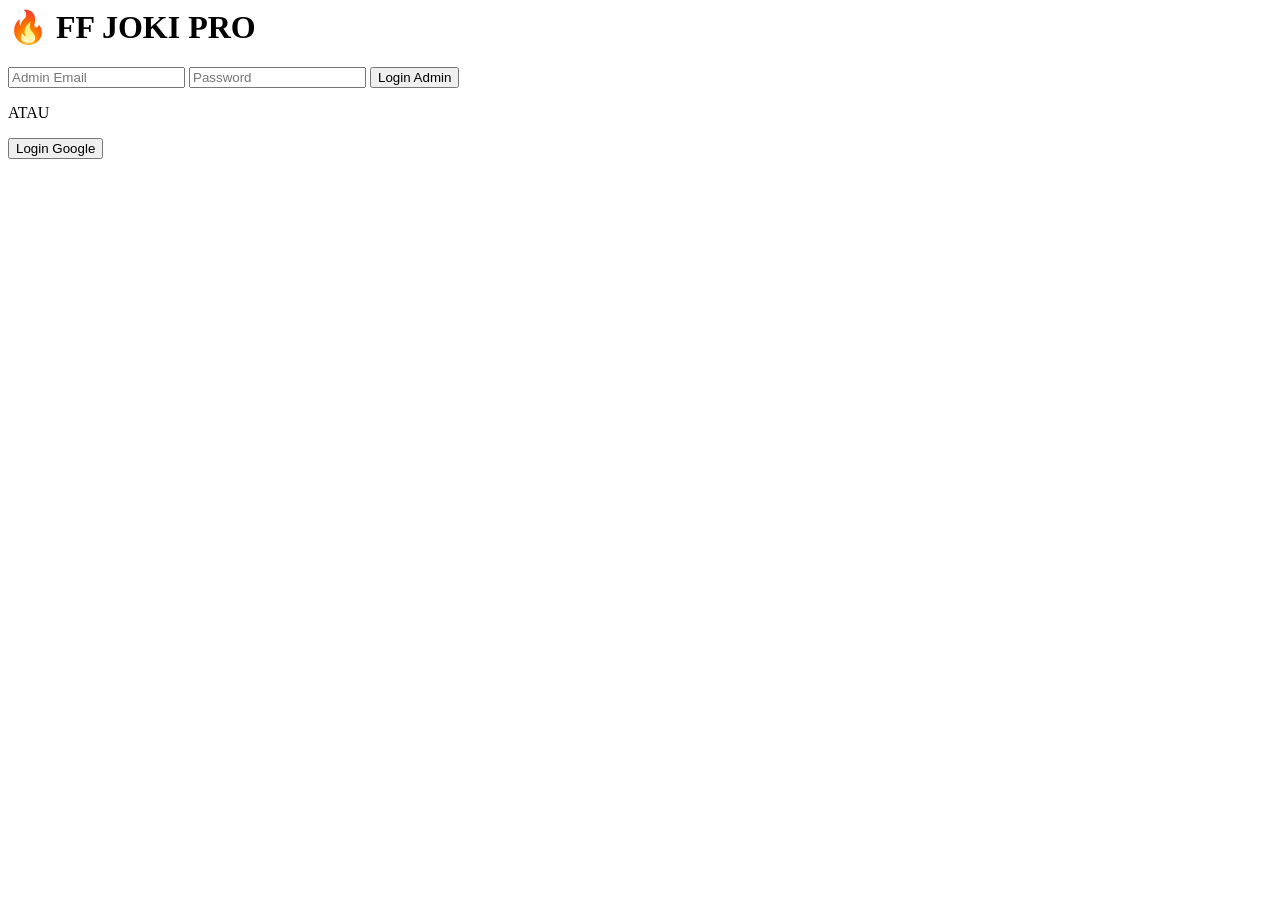
==== index.html @ 69675f92 "Add files via upload" ====
<!<!DOCTYPE html>
<html>
<head>
<title>Login</title>
<link rel="stylesheet" href="css/style.css">
</head>

<body class="center">

<div class="card">
  <h1>🔥 FF JOKI PRO</h1>

  <input id="adminEmail" class="input" placeholder="Admin Email">
  <input id="adminPass" type="password" class="input" placeholder="Password">

  <button class="btn danger" onclick="loginAdmin()">Login Admin</button>

  <p>ATAU</p>

  <button class="btn primary" onclick="loginGoogle()">Login Google</button>
</div>

<script type="module" src="js/app.js"></script>
</body>
</html>
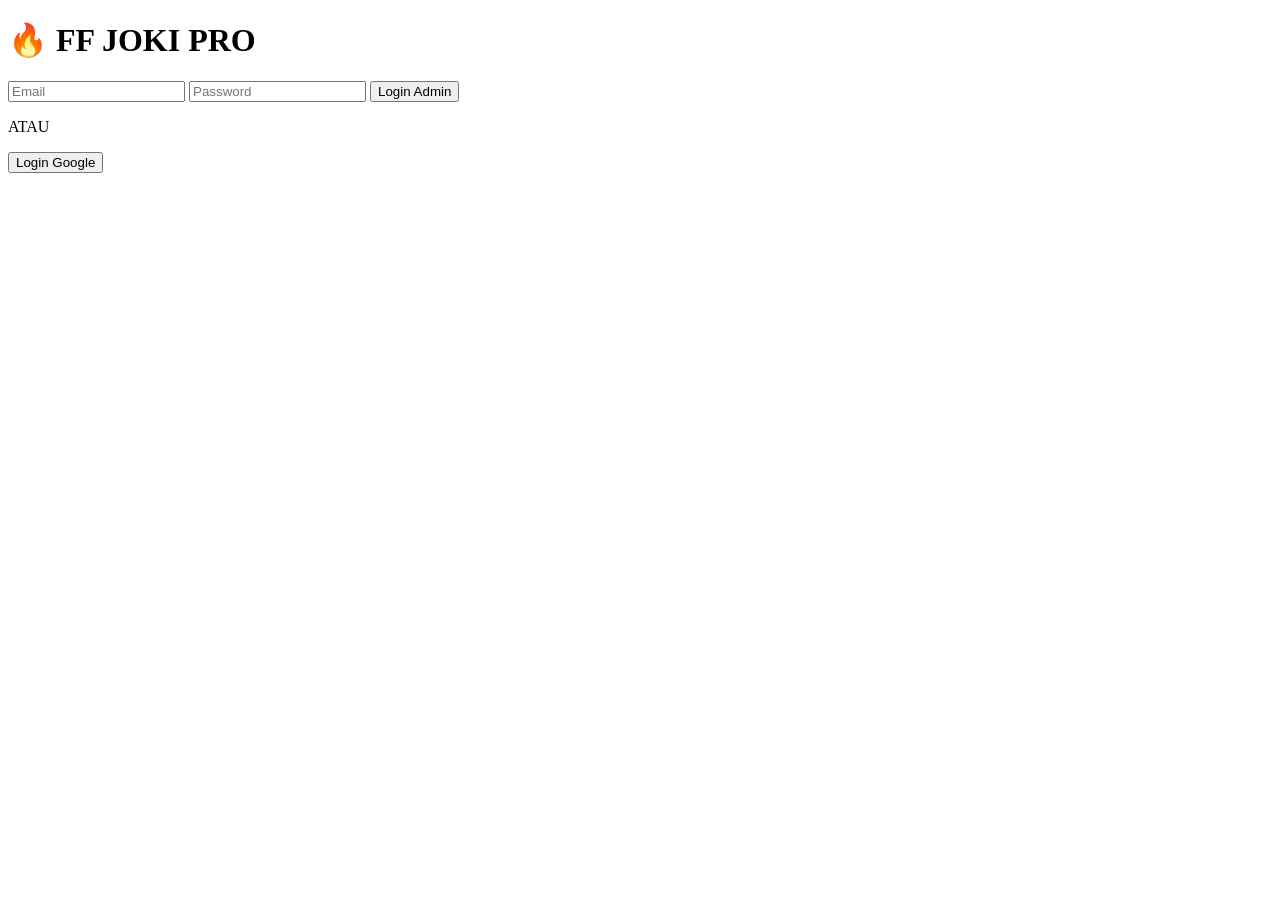
==== commit 9745a800: "upload index" ====
--- a/index.html
+++ b/index.html
@@ -1,23 +1,22 @@
-<!<!DOCTYPE html>
+<!DOCTYPE html>
 <html>
 <head>
-<title>Login</title>
-<link rel="stylesheet" href="css/style.css">
+  <title>Login</title>
+  <link rel="stylesheet" href="css/style.css">
 </head>
-
 <body class="center">
 
 <div class="card">
   <h1>🔥 FF JOKI PRO</h1>
 
-  <input id="adminEmail" class="input" placeholder="Admin Email">
-  <input id="adminPass" type="password" class="input" placeholder="Password">
+  <input id="adminEmail" placeholder="Email">
+  <input id="adminPass" type="password" placeholder="Password">
 
-  <button class="btn danger" onclick="loginAdmin()">Login Admin</button>
+  <button onclick="loginAdmin()">Login Admin</button>
 
   <p>ATAU</p>
 
-  <button class="btn primary" onclick="loginGoogle()">Login Google</button>
+  <button onclick="loginGoogle()">Login Google</button>
 </div>
 
 <script type="module" src="js/app.js"></script>
